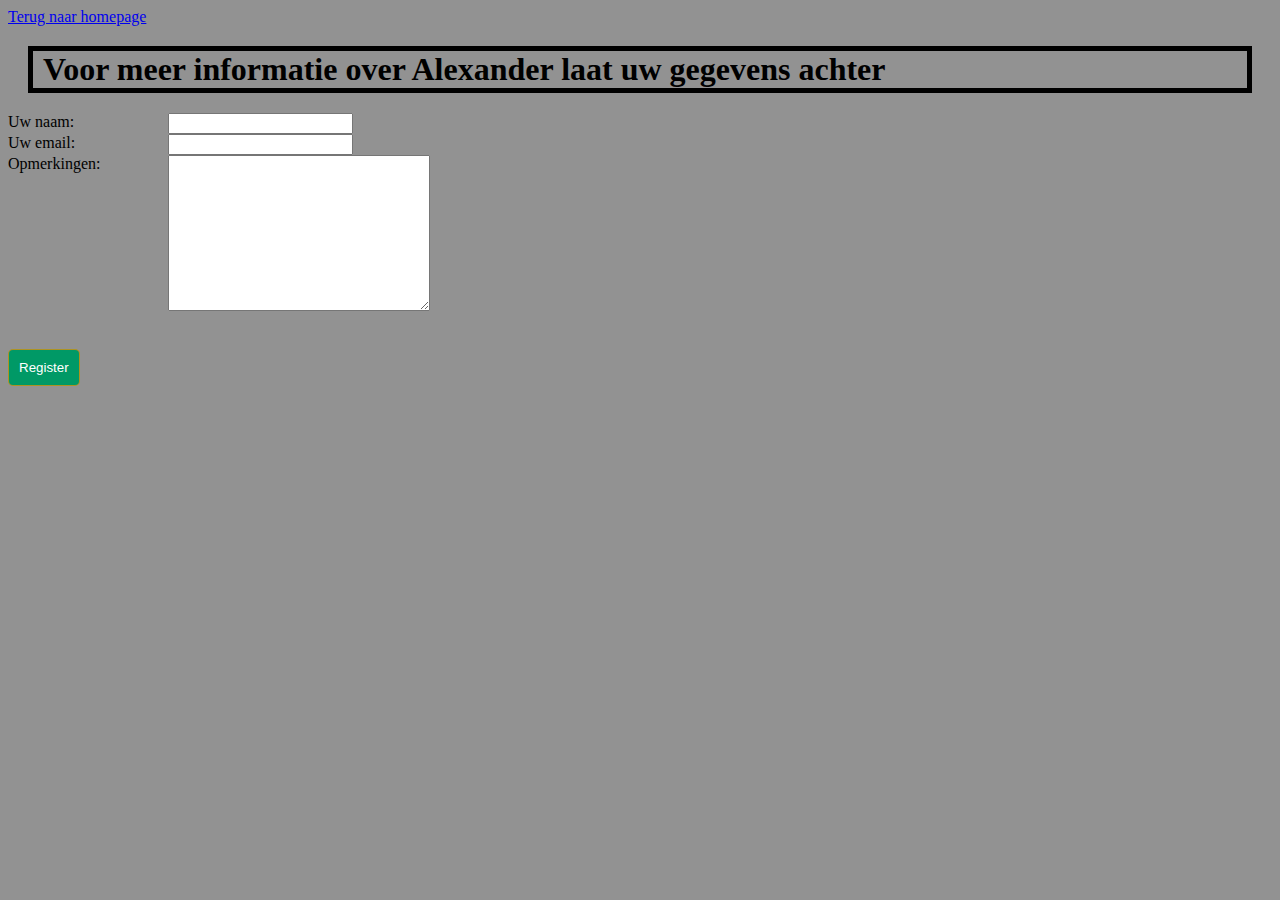
==== contact.html @ 0fdbb883 "Add files via upload" ====
<!DOCTYPE html>
<html>
<head>
    <title>Contactformulier</title>
    <link href="style.css" type="text/css" rel="stylesheet" />
</head>
<header><a href="index.html">Terug naar homepage</a></header>

<body>
<div class="contact">
    <h1 class="black_border">Voor meer informatie over Alexander laat uw gegevens achter</h1>

    <form name="contact" method="POST" data-netlify="true">
        <form>
            <p><label class="title" for="name">Uw naam:</label>
                <input type="text" name="name" id="name"><br />
                <label class="title" for="email">Uw email:</label>
                <input type="text" name="email" id="email">
                <label class="title" for="Opmerkingen">Opmerkingen:</label>
                <br />
                <textarea rows="10" cols="30"></textarea>
            </p>

            <br />
            <div class="submit"><input type="submit" value="Register" /></div>
        </form>
</body>

</html>
---- style.css ----
.black_border {
    border: 5px solid black;
    margin: 20px;
    padding-left: 10px;     
}

.title {
    float: left;
    width: 160px;
    clear: left
}

.contact {
    margin: 0 auto;
    width: 400px;
    display: inline;
}

.center_title {
    margin: 0 auto;
    width: 600px;
        
}
.navigation li {
    display: inline;
    margin: 0 auto;
}

input[type="submit"] {
    border: 1px solid #e9900abd;
    background-color: #009966;
    color: #FFFFFF;
    border-radius: 5px;
    padding: 10px;
    margin-top: 1opx;}
input[type="submit"]:hover {
    border: 1px solid #006633;
    background-color: #00cc33;
    color: #FFFFFF;
    cursor: pointer;}

.submit {
    width: 316px;
    text-align: left;}

@media (min-width: 1024px) {
    body {background-color: #929292;
    
    }
}
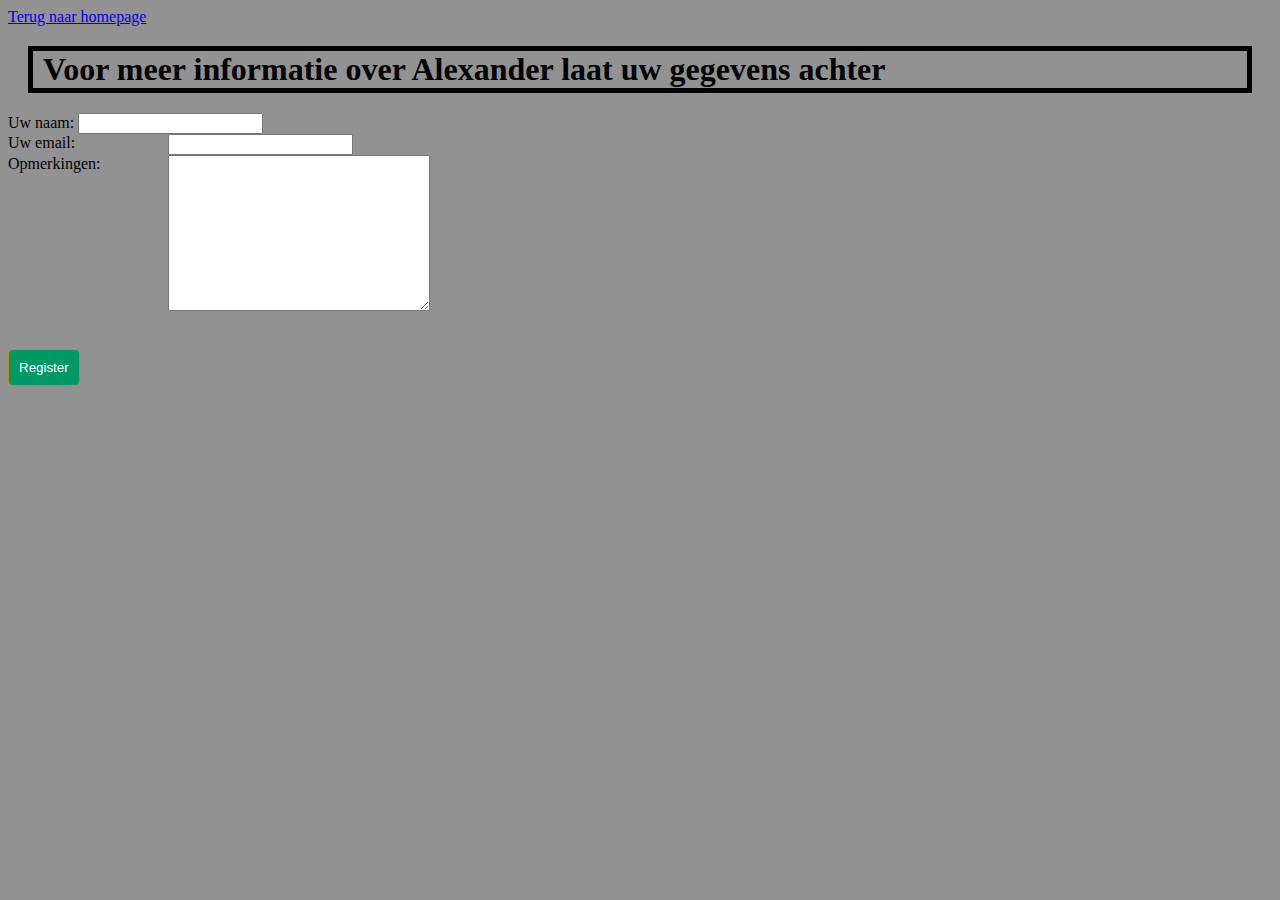
==== commit 25853318: "Update contact.html" ====
--- a/contact.html
+++ b/contact.html
@@ -10,9 +10,8 @@
 <div class="contact">
     <h1 class="black_border">Voor meer informatie over Alexander laat uw gegevens achter</h1>
 
-    <form name="contact" method="POST" data-netlify="true">
-        <form>
-            <p><label class="title" for="name">Uw naam:</label>
+    <form name="contact" method="POST" data-netlify="true>
+         <p><label class="title" for="name">Uw naam:</label>
                 <input type="text" name="name" id="name"><br />
                 <label class="title" for="email">Uw email:</label>
                 <input type="text" name="email" id="email">
@@ -22,8 +21,9 @@
             </p>
 
             <br />
-            <div class="submit"><input type="submit" value="Register" /></div>
+            <div class="submit"><input type="submit" value="Register" />
+            </div>
         </form>
 </body>
 
-</html>+</html>
